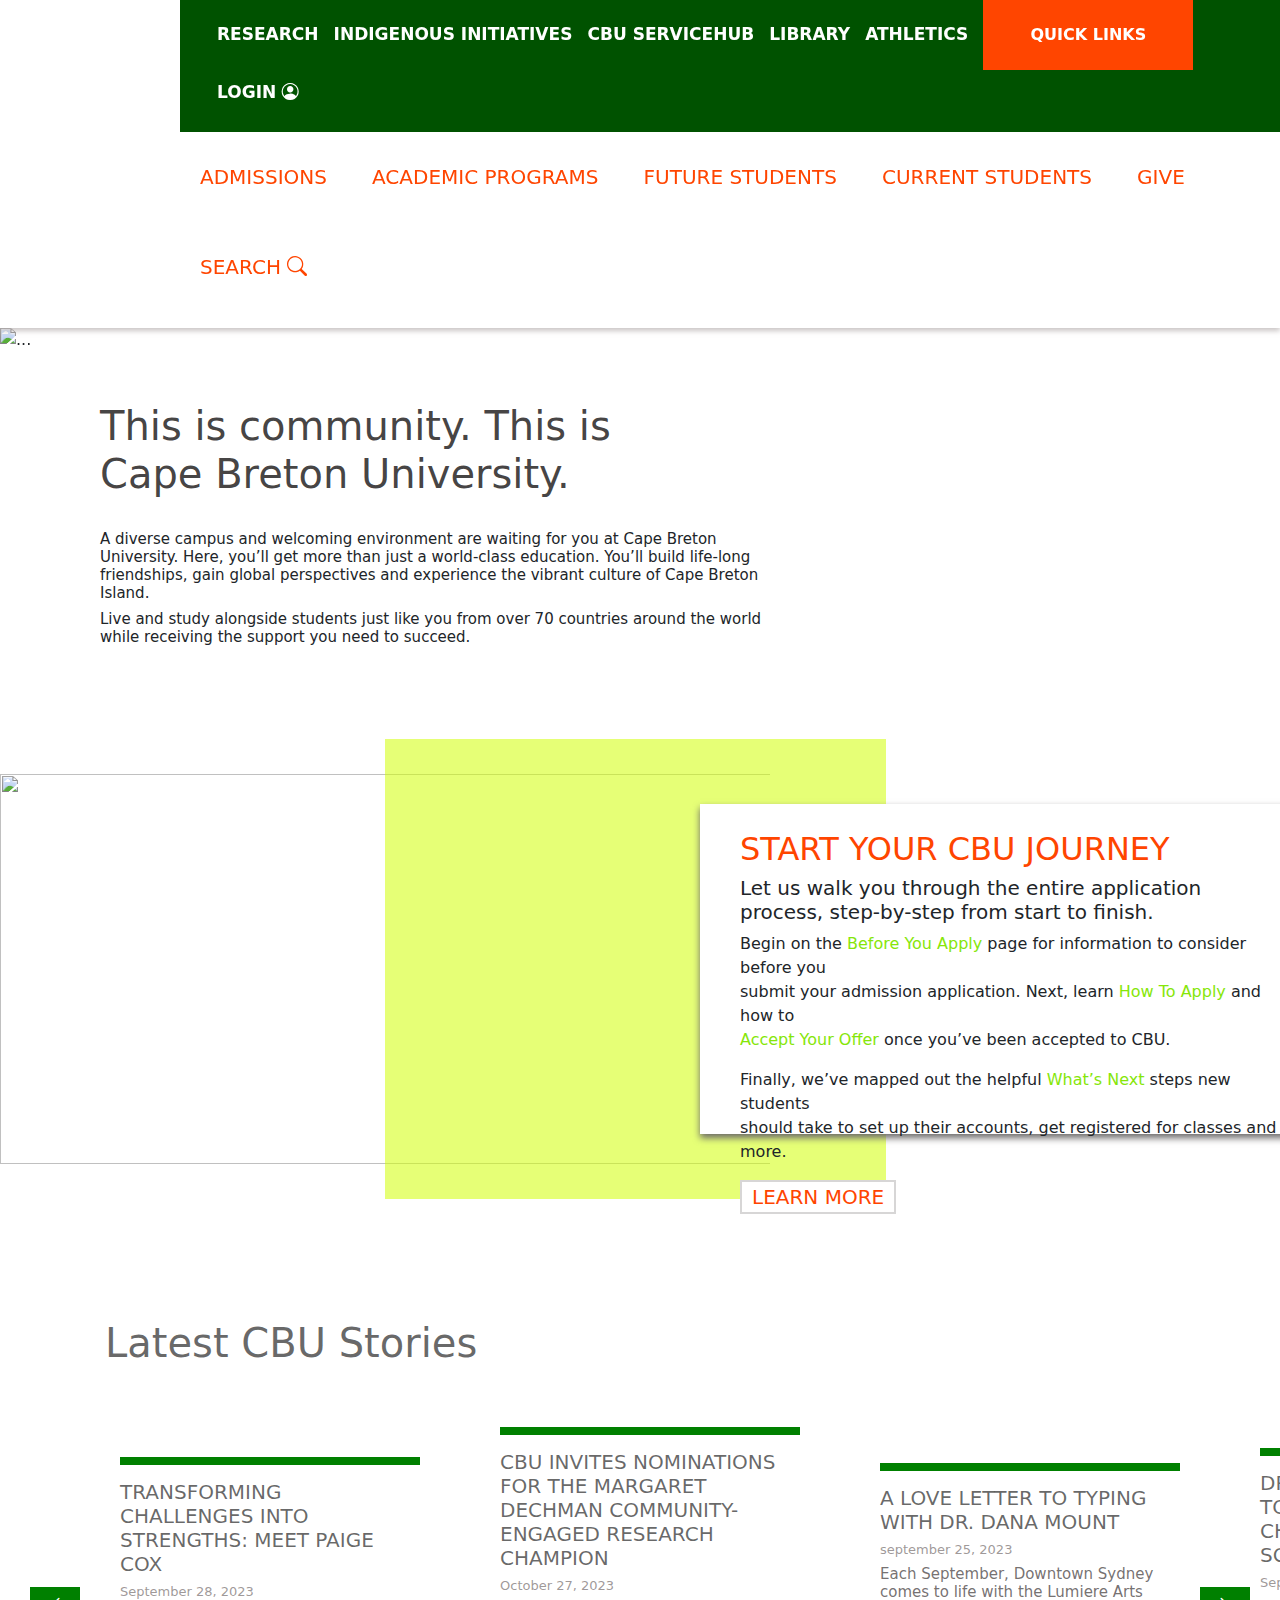
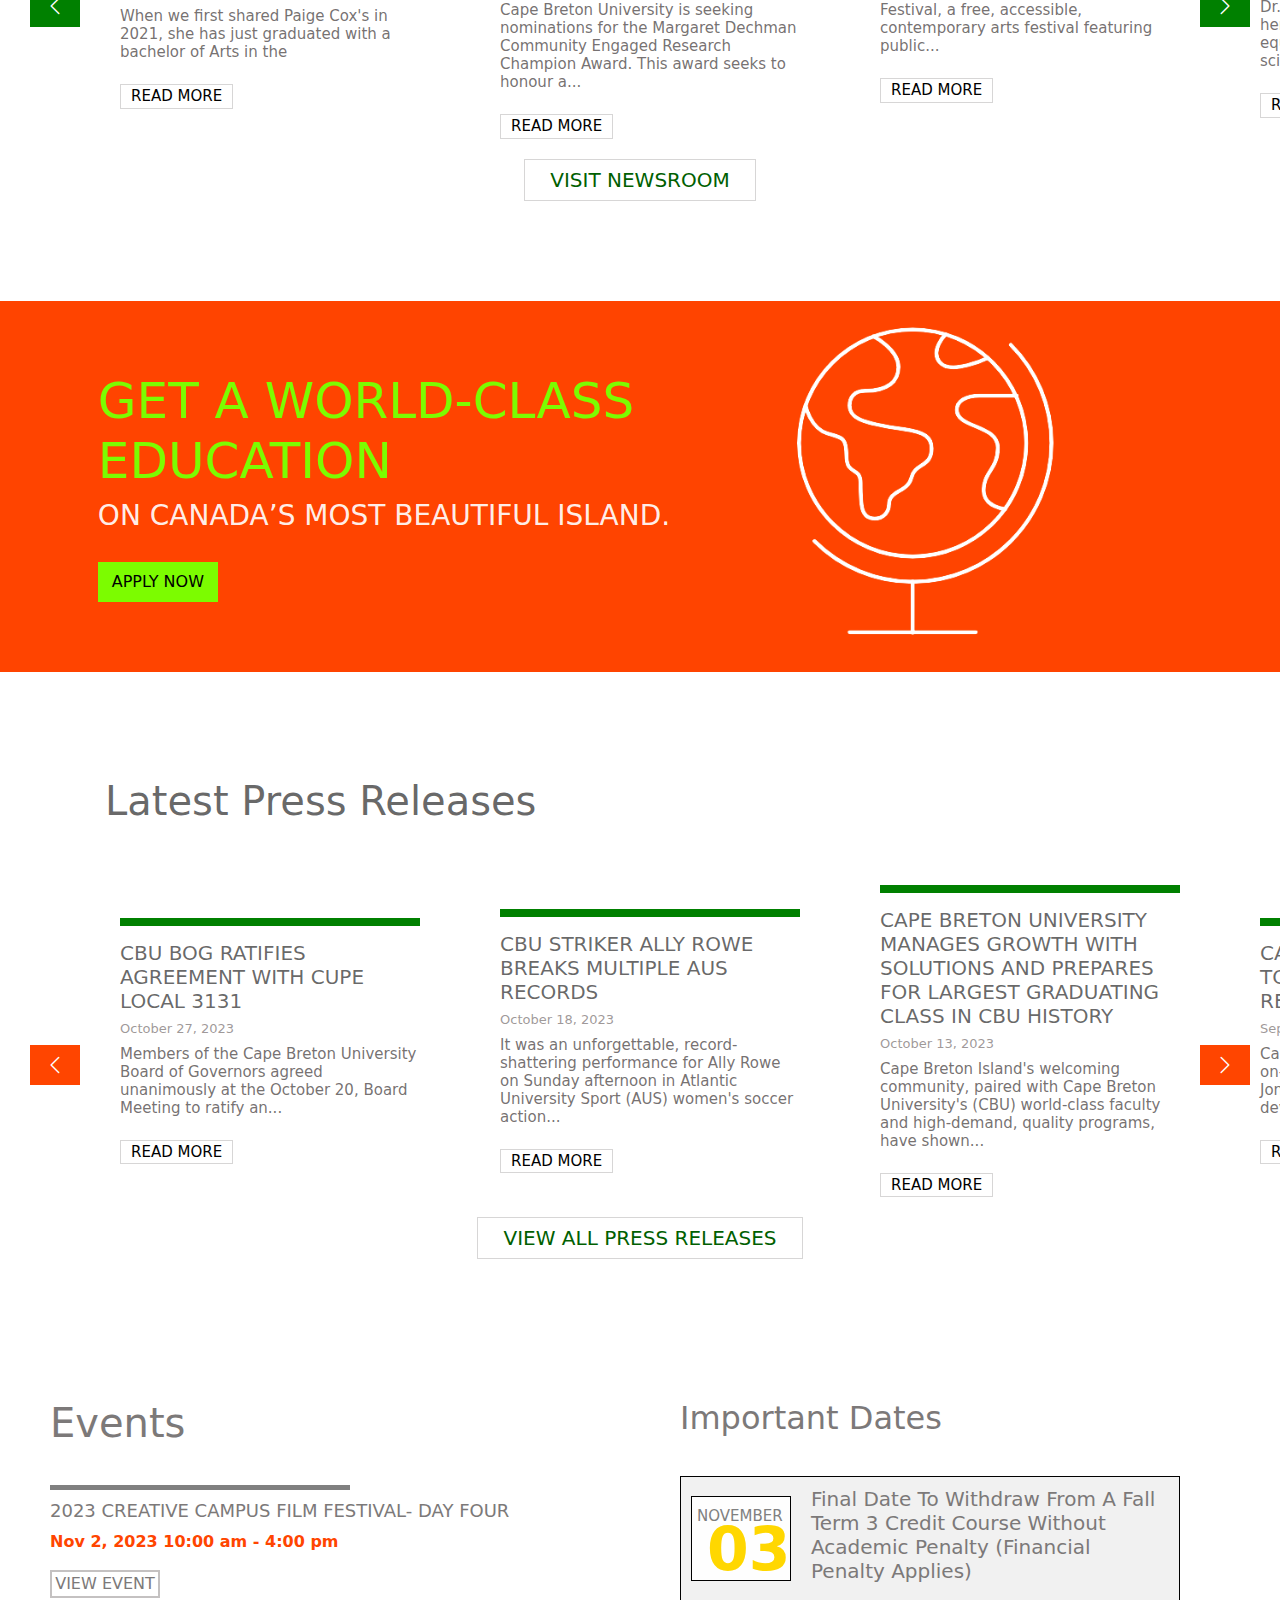
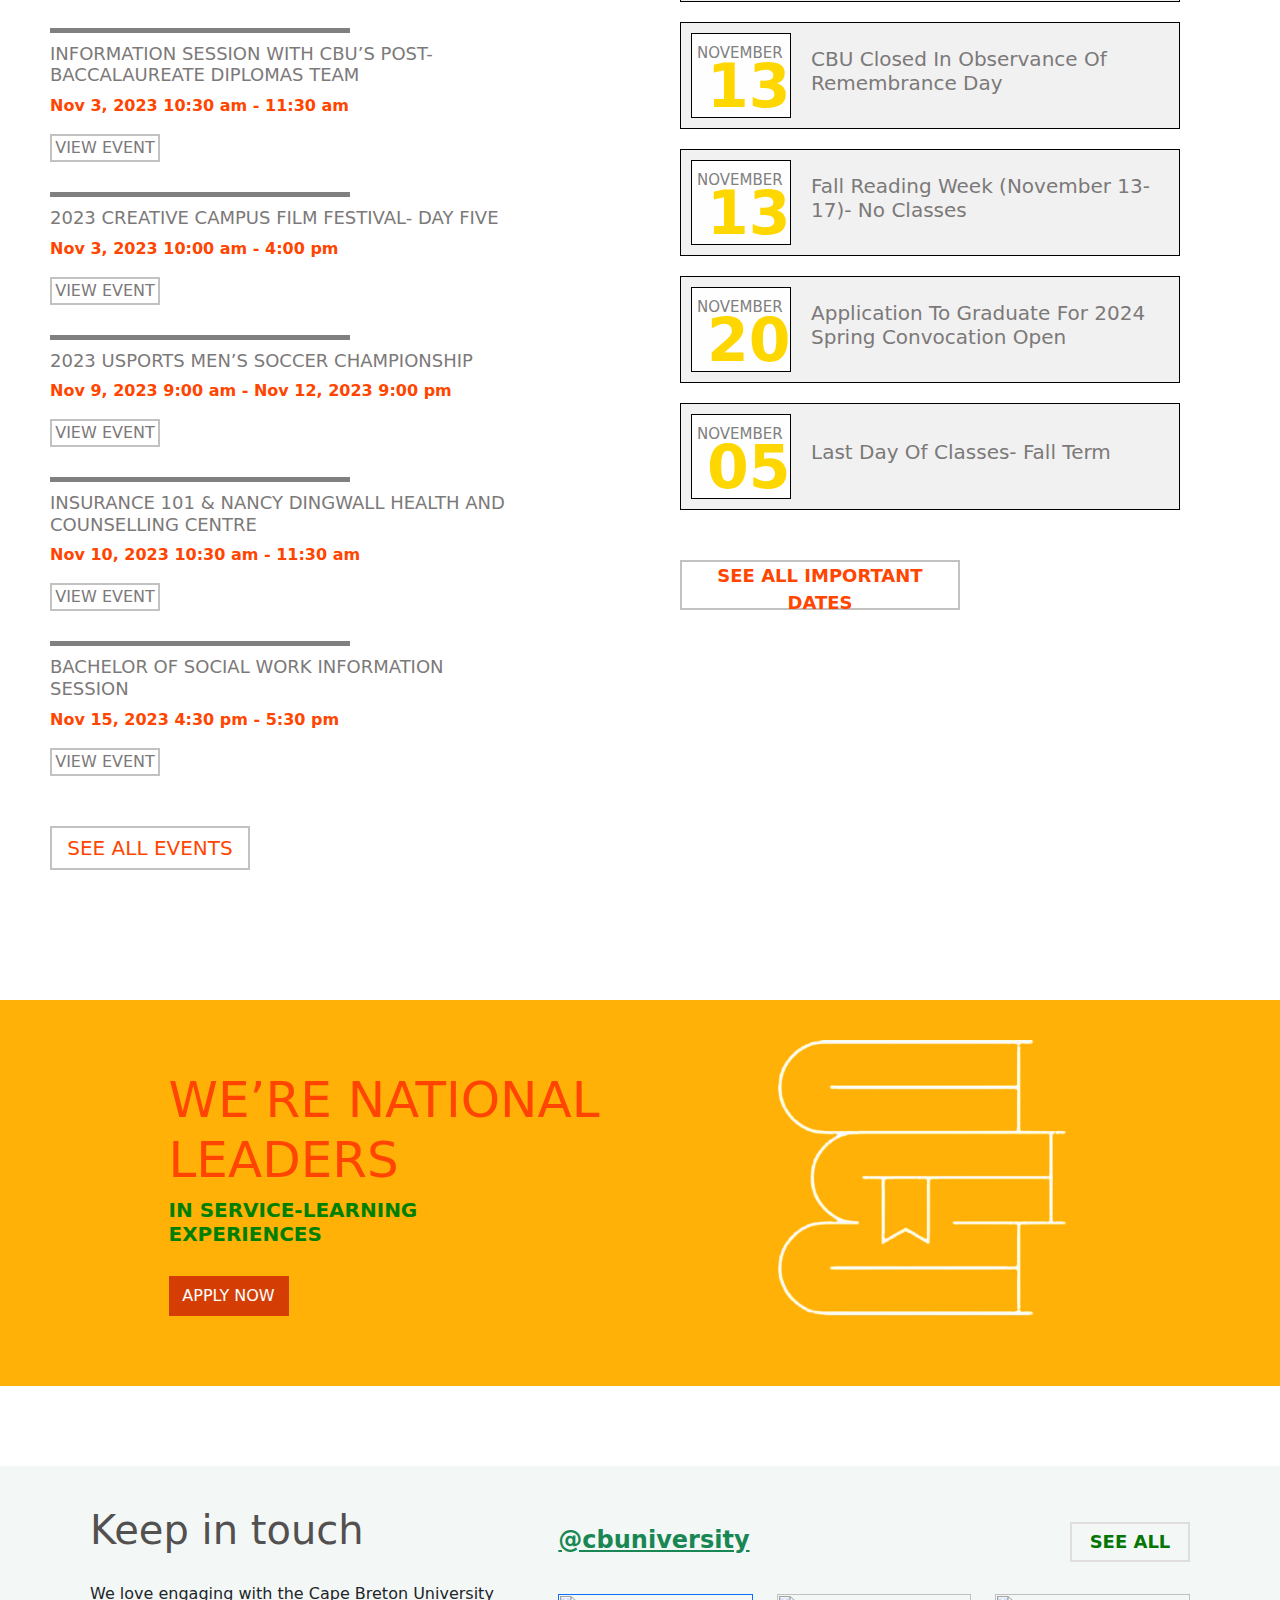
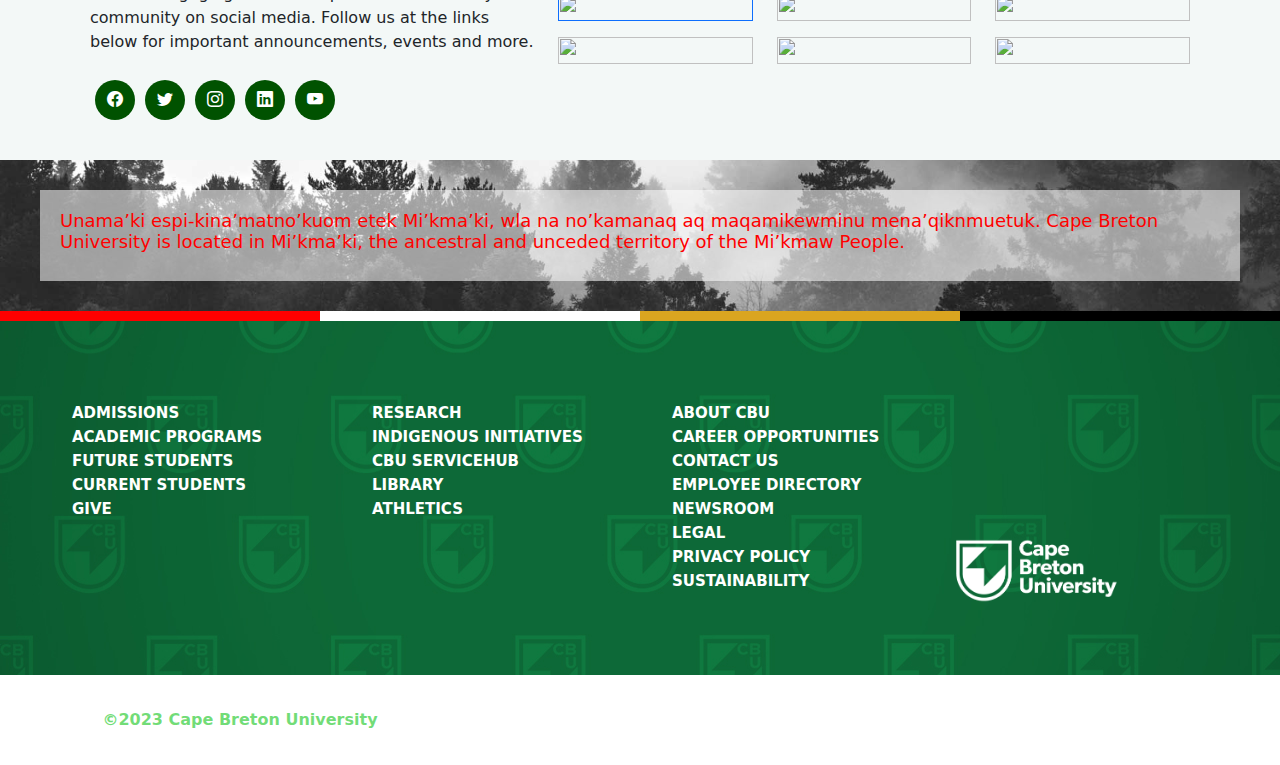
==== school.html @ 0c24d75d "cbu-website" ====
<!DOCTYPE html>
<html lang="en">

<head>
    <meta charset="UTF-8">
    <meta name="viewport" content="width=device-width, initial-scale=1.0">
    <title>School</title>
    <link rel="stylesheet" href="https://cdn.jsdelivr.net/npm/bootstrap-icons@1.11.1/font/bootstrap-icons.css">
    <link rel="stylesheet" href="https://cdn.jsdelivr.net/npm/bootstrap@5.3.2/dist/css/bootstrap.min.css">
    <link rel="stylesheet" href="owlcarousel/owl.carousel.css">
    <link rel="stylesheet" href="owlcarousel/owl.theme.default.css">
    <script src="https://code.jquery.com/jquery-3.7.1.min.js" integrity="sha256-/JqT3SQfawRcv/BIHPThkBvs0OEvtFFmqPF/lYI/Cxo=" crossorigin="anonymous"></script>
    <link rel="stylesheet" href="style2.css">

</head>

<body>
    <nav class="navigation">
        <a href="#" class="logo"><img src="https://cbudev2.wpengine.com/wp-content/uploads/2020/06/CBU-ShieldLogo_orange.png" width="130px" alt=""></a>
        <div class="menu">
            <div class="top-nav">
                <ul>
                    <li class="nav_li">
                        <a href="#">RESEARCH</a>
                    </li>
                    <li class="nav_li">
                        <a href="#">
                            INDIGENOUS INITIATIVES</a>
                    </li>
                    <li class="nav_li">
                        <a href="#">CBU SERVICEHUB</a>
                    </li>
                    <li class="nav_li">
                        <a href="#">LIBRARY</a>
                    </li>
                    <li class="nav_li">
                        <a href="#">ATHLETICS</a>
                    </li>
                    <li>
                        <div class="dropdown quick-menus">
                            <button href="#" class="quick-btn">QUICK LINKS</button>
                            <div class="menu-items">
                                <ul>
                                    <li>
                                        <a href="# ">Alumni</a>
                                    </li>
                                    <li>
                                        <a href="# ">Communuity & Creative Arts</a>
                                    </li>
                                    <li>
                                        <a href="# ">Faculty & Staff</a>
                                    </li>
                                    <li>
                                        <a href="# ">Important Dates</a>
                                    </li>
                                    <li>
                                        <a href="# ">Newsroom</a>
                                    </li>
                                </ul>
                            </div>
                        </div>
                    </li>
                    <li class="nav_li ">
                        <a href="# ">LOGIN <i class="bi bi-person-circle "></i></a>
                    </li>
                </ul>
            </div>
            <div class="bottom-nav">
                <ul>
                    <li class="items-dropdown">
                        <a href="# ">ADMISSIONS</a>
                        <div class="items">
                            <ul>
                                <li class="item"><a class="dropdown-item" href="# ">Admission Requirements</a>
                                    <hr class="dropdown-divider ">
                                </li>
                                <li class="item "><a class="dropdown-item " href="# ">Before You Apply</a>
                                    <hr class="dropdown-divider ">
                                </li>
                                <li class="item "><a class="dropdown-item " href="# ">Canadian Application Deadlines</a>
                                    <hr class="dropdown-divider ">
                                </li>
                                <li class="item "><a class="dropdown-item " href="# ">International Application Deadlines</a>
                                    <hr class="dropdown-divider ">
                                </li>
                                <li class="item "><a class="dropdown-item " href="# ">How To Apply</a>
                                    <hr class="dropdown-divider ">
                                </li>
                                <li class="item "><a class="dropdown-item " href="# ">Start Your Application</a>
                                    <hr class="dropdown-divider ">
                                </li>
                                <li class="item "><a class="dropdown-item " href="# ">Accept Your Offer of Admission</a>
                                    <hr class="dropdown-divider ">
                                </li>
                                <li class="item "><a class="dropdown-item " href="# ">What’s Next?</a>
                                    <hr class="dropdown-divider ">
                                </li>
                            </ul>
                        </div>
                    </li>
                    <li class="items-dropdown ">
                        <a href="# ">ACADEMIC PROGRAMS</a>
                        <div class="items ">
                            <ul>
                                <li class="item "><a class="dropdown-item " href="# ">All Programs</a>

                                    <hr class="dropdown-divider ">


                                </li>
                                <li class="item "><a class="dropdown-item " href="# ">Arts, Social Sciences & Culture</a>



                                    <hr class="dropdown-divider ">


                                </li>
                                <li class="item "><a class="dropdown-item " href="# ">Business</a>



                                    <hr class="dropdown-divider ">


                                </li>
                                <li class="item "><a class="dropdown-item " href="# ">Community Economic Development</a>



                                    <hr class="dropdown-divider ">


                                </li>
                                <li class="item "><a class="dropdown-item " href="# ">Education</a>



                                    <hr class="dropdown-divider ">


                                </li>
                                <li class="item "><a class="dropdown-item " href="# ">Engineering & Technology</a>



                                    <hr class="dropdown-divider ">


                                </li>
                                <li class="item "><a class="dropdown-item " href="# ">Health & Well-Being</a>



                                    <hr class="dropdown-divider ">


                                </li>
                                <li class="item "><a class="dropdown-item " href="# ">Nursing</a>



                                    <hr class="dropdown-divider ">


                                </li>
                                <li class="item "><a class="dropdown-item " href="# ">Sciences</a>

                                </li>
                            </ul>
                        </div>
                    </li>
                    <li class="items-dropdown ">
                        <a href="# ">FUTURE STUDENTS</a>
                        <div class="items ">
                            <ul>
                                <li class="item "><a class="dropdown-item " href="# ">Apply Now</a>



                                    <hr class="dropdown-divider ">


                                </li>
                                <li class="item "><a class="dropdown-item " href="# ">Check Your Application Status</a>



                                    <hr class="dropdown-divider ">


                                </li>
                                <li class="item "><a class="dropdown-item " href="# ">Connect With a Recruiter</a>



                                    <hr class="dropdown-divider ">


                                </li>
                                <li class="item "><a class="dropdown-item " href="# ">Events Calendar</a>



                                    <hr class="dropdown-divider ">


                                </li>
                                <li class="item "><a class="dropdown-item " href="# ">For Parents</a>



                                    <hr class="dropdown-divider ">


                                </li>
                                <li class="item "><a class="dropdown-item " href="# ">Housing Accommodations</a>



                                    <hr class="dropdown-divider ">


                                </li>
                                <li class="item "><a class="dropdown-item " href="# ">Important Dates</a>



                                    <hr class="dropdown-divider ">


                                </li>
                                <li class="item "><a class="dropdown-item " href="# ">Scholarships & Bursaries</a>



                                    <hr class="dropdown-divider ">


                                </li>
                                <li class="item "><a class="dropdown-item " href="# ">Student Services</a>
                                </li>
                            </ul>
                        </div>
                    </li>
                    <li class="items-dropdown ">
                        <a href="# ">CURRENT STUDENTS</a>

                        <div class="items ">
                            <ul>
                                <li class="item "><a class="dropdown-item " href="# ">Academic Calendar</a>



                                    <hr class="dropdown-divider ">


                                </li>
                                <li class="item "><a class="dropdown-item " href="# ">Career Services</a>



                                    <hr class="dropdown-divider ">


                                </li>
                                <li class="item "><a class="dropdown-item " href="# ">Convocation</a>



                                    <hr class="dropdown-divider ">


                                </li>
                                <li class="item "><a class="dropdown-item " href="# ">Events Calendar</a>



                                    <hr class="dropdown-divider ">


                                </li>
                                <li class="item "><a class="dropdown-item " href="# ">Housing Accommodations</a>



                                    <hr class="dropdown-divider ">


                                </li>
                                <li class="item "><a class="dropdown-item " href="# ">Important Dates</a>



                                    <hr class="dropdown-divider ">


                                </li>
                                <li class="item "><a class="dropdown-item " href="# ">Registrar’s Office</a>
                                    <hr class="dropdown-divider ">
                                </li>
                                <li class="item "><a class="dropdown-item " href="# ">Student Services</a>
                                    <hr class="dropdown-divider ">
                                </li>
                                <li class="item "><a class="dropdown-item " href="# ">Tuition & Fees</a>
                                </li>
                            </ul>
                        </div>
                    </li>
                    <li class="items-dropdown ">
                        <a href="# ">GIVE</a>
                        <div class="items ">
                            <ul>
                                <li class="item "><a class="dropdown-item " href="# ">Contact Us</a>
                                    <hr class="dropdown-divider ">

                                </li>

                                <li class="item "><a class="dropdown-item " href="# ">Donate</a>
                                    <hr class="dropdown-divider ">
                                </li>

                                <li class="item "><a class="dropdown-item " href="# ">Donors</a>
                                    <hr class="dropdown-divider ">
                                </li>

                                <li class="item "><a class="dropdown-item " href="# ">Events Calendar</a>
                                    <hr class="dropdown-divider ">
                                </li>
                            </ul>
                        </div>
                    </li>
                    <li>
                        <a href="# ">SEARCH <i class="bi bi-search search-icon"></i></a>
                    </li>
                </ul>
            </div>
        </div>
    </nav>





    <div id="carouselExampleSlidesOnly" class="carousel slide" data-bs-ride="carousel">
        <div class="carousel-inner bg-lg-h-75">
            <div class="carousel-item active img1">
                <img src="https://www.cbu.ca/wp-content/uploads/2023/10/Convocation-Slider.jpg" class="d-block w-100" alt="...">
                <div class="carousel-caption d-none d-md-block">
                    <h5>Congratulations</h5>
                    <p>TO FALL 2023 GRADUATES</p>
                </div>
            </div>
            <div class="carousel-item img1">
                <img src="   https://www.cbu.ca/wp-content/uploads/2023/10/AUS-2023-Slider-LogoFade.jpg" class="d-block w-100" alt="...">
                <div class="carousel-caption d-none d-md-block bt1">
                    <h5>2023 AUS <br>Soccer <br>Championships</h5>
                    <p>AT CBU!</p>
                </div>
            </div>
            <div class="carousel-item img1">
                <img src="https://www.cbu.ca/wp-content/uploads/2023/08/MicrosoftTeams-image-2-1920x650.png" class="d-block w-100" alt="...">
                <div class="carousel-caption d-none d-md-block">
                    <h5>Investing In <br>You!</h5>
                    <p>VIEW COMPUS PLANS</p>
                </div>
            </div>
            <div class="carousel-item img1">
                <img src="https://www.cbu.ca/wp-content/uploads/2023/07/ForeverCBU-SLIDER.jpg" class="d-block w-100" alt="...">
                <div class="carousel-caption d-none d-md-block">
                    <h5>Support The <br>Forever CBU <br>Compaign</h5>
                    <p>GIVE TODAY</p>
                </div>
            </div>
            <div class="carousel-item img1">
                <img src="https://www.cbu.ca/wp-content/uploads/2023/03/DSCF8115-scaled-e1679943431952-1920x650.jpg" class="d-block w-100" alt="...">
                <div class="carousel-caption d-none d-md-block">
                    <h5>Accepted to <br>CBU?</h5>
                    <p>CONFIRM YOUR SEAT</p>
                </div>
            </div>
            <div class="carousel-item img1">
                <img src="https://www.cbu.ca/wp-content/uploads/2023/01/WOW-Slider-alt.jpg?ver=1693243284" class="d-block w-100" alt="...">
                <div class="carousel-caption d-none d-md-block">
                    <h5>You're Invited <br>to CBU's Open <br>House!</h5>
                    <p>PRE - REGISTER TODAY</p>
                </div>
            </div>
        </div>
    </div>

    <div class="tr1 mt-5 mb-5">
        <div>
            <h1>This is community. This is <br>Cape Breton University.</h1>
            <br>
            <h5>A diverse campus and welcoming environment are waiting for you at Cape Breton <br>University. Here, you’ll get more than just a world-class education. You’ll build life-long <br>friendships, gain global perspectives and experience the vibrant
                culture of Cape Breton <br>Island.</h5>



            <h5>Live and study alongside students just like you from over 70 countries around the world <br>while receiving the support you need to succeed.</h5>
        </div>
        <div>
            <a href="https://www.cbu.ca/future-students/connect-with-a-recruiter/" target=_blank><img src="https://www.cbu.ca/wp-content/uploads/2022/08/CBU2-42-scaled-e1666622718506-450x300.jpg" alt=""></a>
        </div>
    </div>



    <div class="gd">
        <div>
            <img src="https://www.cbu.ca/wp-content/uploads/2020/03/CBU-Letters-GreatHall-Students_3-800x533.jpg" height="390vh" width="200%">
        </div>
        <div class="gd3">

        </div>
        <div class="gd4">
            <div class="gd5">
                <h2>START YOUR CBU JOURNEY</h2>
                <h5>Let us walk you through the entire application process, step-by-step from start to finish.</h5>
                <p>Begin on the <a href="">Before You Apply</a> page for information to consider before you <br>submit your admission application. Next, learn <a href="">How To Apply</a> and how to <br> <a href="">Accept Your Offer</a> once you’ve been accepted
                    to CBU.</p>
                <p>Finally, we’ve mapped out the helpful <a href="">What’s Next</a> steps new students <br>should take to set up their accounts, get registered for classes and more.</p>
                <a href="btl"><button> LEARN  MORE </button></a>
            </div>
        </div>
    </div>
    <h1 class="md">Latest CBU Stories</h1>
    <div class="d-flex justify-content-between ">
        <button class="g-btn" id="back-btn-top"><i class="bi bi-chevron-left"></i></button>
        <button class="g-btn" id="forward-btn-top"><i class="bi bi-chevron-right"></i></button>
    </div>
    <div class="owl-carousel">
        <div class="item">
            <div class="color">
            </div>
            <h4>TRANSFORMING CHALLENGES INTO STRENGTHS: MEET PAIGE COX</h4>
            <div>
                <h5>September 28, 2023</h5>
            </div>
            <div>
                <h6>When we first shared Paige Cox's in 2021, she has just graduated with a bachelor of Arts in the</h6>
            </div>
            <div>
                <a href=""><button>READ MORE</button></a>
            </div>
        </div>
        <div class="item">
            <div class="color">
            </div>
            <h4>CBU INVITES NOMINATIONS FOR THE MARGARET DECHMAN COMMUNITY-ENGAGED RESEARCH CHAMPION</h4>
            <div>
                <h5>October 27, 2023</h5>
            </div>
            <div>
                <h6>Cape Breton University is seeking nominations for the Margaret Dechman Community Engaged Research Champion Award. This award seeks to honour a...</h6>
            </div>
            <div>
                <a href=""><button>READ MORE</button></a>
            </div>
        </div>
        <div class="item">
            <div class="color">
            </div>
            <h4>A LOVE LETTER TO TYPING WITH DR. DANA MOUNT</h4>
            <div>
                <h5>september 25, 2023</h5>
            </div>
            <div>
                <h6>Each September, Downtown Sydney comes to life with the Lumiere Arts Festival, a free, accessible, contemporary arts festival featuring public...</h6>
            </div>
            <div>
                <a href=""><button>READ MORE</button></a>
            </div>
        </div>
        <div class="item">
            <div class="color">
            </div>
            <h4>DR. STEPHANIE MACQUARRIE TO SERVE TERM AS ATLANTIC CHAIR FOR INCLUSION IN SCIENCE AND ENGINEERING</h4>
            <div>
                <h5>September 20, 2023</h5>
            </div>
            <div>
                <h6>Dr. Stephanie MacQuarrie will build on her commitment as a champion for equity, diversity and inclusion in science, technology, engineering...</h6>
            </div>
            <div>
                <a href=""><button>READ MORE</button></a>
            </div>
        </div>
        <div class="item">
            <div class="color">
            </div>
            <h4>CBU CAPERS WOMEN'S BASKETBALL WELCOMES NEW MEMBER TO COACHING STAFF: MEET JAMEN JEWELLS</h4>
            <div>
                <h5>September 19, 2023</h5>
            </div>
            <div>
                <h6>In August 2023, the Cape Breton University Capers women's basketball team was thrilled to welcome Jamey Jewells as the newest.</h6>
            </div>
            <div>
                <a href=""><button>READ MORE</button></a>
            </div>
        </div>
        <div class="item">
            <div class="color">
            </div>
            <h4>SUPPORTING STUDENT SUCCESS: MEET ALYSSA CAMPBELL</h4>
            <div>
                <h5>September 7, 2023</h5>
            </div>
            <div>
                <h6>With Week of Welcome in full swing, the Cape Breton University campus</h6>
            </div>
            <div>
                <a href=""><button>READ MORE</button></a>
            </div>
        </div>
        <div class="item">
            <div class="color">
            </div>
            <h4>AUS ROOKIE, LEAH DISIPIO, READY TO TAKE ON STFX THIS SUNDAY FOR GOLD</h4>
            <div>
                <h5>October 28, 2023</h5>
            </div>
            <div>
                <h6>The Capers Men's and Women's soccer teams will both battle for another AUS title at Sunday's Championship games of the...</h6>
            </div>
            <div>
                <a href=""><button>READ MORE</button></a>
            </div>
        </div>
        <div class="item">
            <div class="color">
            </div>
            <h4>BRIDGING BORDERS AND COMMUNITIES: MEET LESLIE FU</h4>
            <div>
                <h5>October 27, 2023</h5>
            </div>
            <div>
                <h6>Leslie Fu's journey from China to Cape Breton University has been a transformative one, thanks to the Master of Business...</h6>
            </div>
            <div>
                <a href=""><button>READ MORE</button></a>
            </div>
        </div>
        <div class="item">
            <div class="color">
            </div>
            <h4>JASON HARTILL: ROOKIE ON THE RISE FOR AUS CHAMPIONSHIP</h4>
            <div>
                <h5>October 25, 2023</h5>
            </div>
            <div>
                <h6>Originally from Carleton Place Ontario, Capers Men's Soccer rookie, Jason Hartill, is ready to make his mark on the Island...</h6>
            </div>
            <div>
                <a href=""><button>READ MORE</button></a>
            </div>
        </div>
    </div>

    <div class="md2">
        <a href=""><button>VISIT NEWSROOM</button></a>
    </div>
    <div class="bg8">
        <div class="klm">
            <h1>GET A WORLD-CLASS <br> EDUCATION</h1>
            <h3>ON CANADA’S MOST BEAUTIFUL ISLAND.</h3>
            <a href=""><button>APPLY NOW</button></a>
        </div>
        <img src="bg.png" width="300px" style="margin-top: 10px;" alt="">
    </div>
    <h1 class="owl">Latest Press Releases</h1>
    <div class="d-flex justify-content-between ">
        <button class="c-btn" id="back-btn"><i class="bi bi-chevron-left"></i></button>
        <button class="c-btn" id="forward-btn"><i class="bi bi-chevron-right"></i></button>
    </div>
    <div class="owl-carousel">
        <div class="item">
            <div class="color">
            </div>
            <h4>CBU BOG RATIFIES AGREEMENT WITH CUPE LOCAL 3131</h4>
            <div>
                <h5>October 27, 2023</h5>
            </div>
            <div>
                <h6>Members of the Cape Breton University Board of Governors agreed unanimously at the October 20, Board Meeting to ratify an...</h6>
            </div>
            <div>
                <a href=""><button>READ MORE</button></a>
            </div>
        </div>
        <div class="item">
            <div class="color">
            </div>
            <h4>CBU STRIKER ALLY ROWE BREAKS MULTIPLE AUS RECORDS</h4>
            <div>
                <h5>October 18, 2023</h5>
            </div>
            <div>
                <h6>It was an unforgettable, record-shattering performance for Ally Rowe on Sunday afternoon in Atlantic University Sport (AUS) women's soccer action...</h6>
            </div>
            <div>
                <a href=""><button>READ MORE</button></a>
            </div>
        </div>
        <div class="item">
            <div class="color">
            </div>
            <h4>CAPE BRETON UNIVERSITY MANAGES GROWTH WITH SOLUTIONS AND PREPARES FOR LARGEST GRADUATING CLASS IN CBU HISTORY</h4>
            <div>
                <h5>October 13, 2023</h5>
            </div>
            <div>
                <h6>Cape Breton Island's welcoming community, paired with Cape Breton University's (CBU) world-class faculty and high-demand, quality programs, have shown...</h6>
            </div>
            <div>
                <a href=""><button>READ MORE</button></a>
            </div>
        </div>
        <div class="item">
            <div class="color">
            </div>
            <h4>CAPE BRETON UNIVERSITY TO BUILD NEW ON-CAMPUS RESIDENCE</h4>
            <div>
                <h5>September 21, 2023</h5>
            </div>
            <div>
                <h6>Cape Breton University will build a new on-campus residence. CBU has elected Joneljim Construction as the development partner of a...</h6>
            </div>
            <div>
                <a href=""><button>READ MORE</button></a>
            </div>
        </div>
        <div class="item">
            <div class="color">
            </div>
            <h4>CAPE BRETON UNIVERSITY'S BOARDMORE THEATRE ANNOUNCES AUDITIONS FOR 52ND SEASON OF PLAYS</h4>
            <div>
                <h5>September 13, 2023</h5>
            </div>
            <div>
                <h6>CAPE BRETON, NS - Cape Breton University's Boardmore Theatre invites students, employees. alumni and community members to audition for the...</h6>
            </div>
            <div>
                <a href=""><button>READ MORE</button></a>
            </div>
        </div>
        <div class="item">
            <div class="color">
            </div>
            <h4>CAPE BRETON UNIVERSITY CAPERS TO RETIRE JERSEY OF SOCCER SENSATION CIERA DISIPIO</h4>
            <div>
                <h5>September 6, 2023</h5>
            </div>
            <div>
                <h6>This Saturday, the Cape Breton University Capers will retire the #8 jersey worn by soccer legend, Ciera Disipio, celebrating her...</h6>
            </div>
            <div>
                <a href=""><button>READ MORE</button></a>
            </div>
        </div>
        <div class="item">
            <div class="color">
            </div>
            <h4>CAPE BRETON UNIVERSITY RESEARCHERS AWARDED FEDERAL FUNDING</h4>
            <div>
                <h5>September 5, 2023</h5>
            </div>
            <div>
                <h6>Cape Breton University researchers were among those recognized by the Government of Canada in a recent funding announcement covering a....</h6>
            </div>
            <div>
                <a href=""><button>READ MORE</button></a>
            </div>
        </div>
        <div class="item">
            <div class="color">
            </div>
            <h4>CBU INCREASES BEDS ON-CAMPUS BY 26% WITH MACDONALD RESIDENCE RENOVATION</h4>
            <div>
                <h5>August 25, 2023</h5>
            </div>
            <div>
                <h6>Cape Breton University is on track to complete renovations to their on-campus MacDonald Residence for early September. These renovations allow...</h6>
            </div>
            <div>
                <a href=""><button>READ MORE</button></a>
            </div>
        </div>
        <div class="item">
            <div class="color">
            </div>
            <h4>CAPE BRETON UNIVERSITY AND UNAMA'KI COLLEGE PROUDLY SPONSOR NORTH AMERICAN INDIGENOUS GAMES</h4>
            <div>
                <h5>July 14, 2023</h5>
            </div>
            <div>
                <h6>From July 15-23, Cape Breton University will proudly sponsor the North American Indigenous Games. As the only post-secondary sponsor of...</h6>
            </div>
            <div>
                <a href=""><button>READ MORE</button></a>
            </div>
        </div>
    </div>

    <div class="md2">
        <a href=""><button>VIEW ALL PRESS RELEASES</button></a>
    </div>



    <div class="line2">
        <div class="list">
            <h1>Events</h1>
            <div class="color3">
            </div>
            <div>
                <h2>2023 CREATIVE CAMPUS FILM FESTIVAL- DAY FOUR</h2>
                <p>Nov 2, 2023 10:00 am - 4:00 pm</p>
                <a href=""><button>VIEW EVENT</button></a>
            </div>
            <div class="color3">
            </div>
            <div>
                <h2>INFORMATION SESSION WITH CBU’S POST-BACCALAUREATE DIPLOMAS TEAM</h2>
                <p>Nov 3, 2023 10:30 am - 11:30 am</p>
                <a href=""><button>VIEW EVENT</button></a>
            </div>
            <div class="color3">
            </div>
            <div>
                <h2>2023 CREATIVE CAMPUS FILM FESTIVAL- DAY FIVE</h2>
                <p>Nov 3, 2023 10:00 am - 4:00 pm</p>
                <a href=""><button>VIEW EVENT</button></a>
            </div>
            <div class="color3">
            </div>
            <div>
                <h2>2023 USPORTS MEN’S SOCCER CHAMPIONSHIP</h2>
                <p>Nov 9, 2023 9:00 am - Nov 12, 2023 9:00 pm</p>
                <a href=""><button>VIEW EVENT</button></a>
            </div>
            <div class="color3">
            </div>
            <div>
                <h2>INSURANCE 101 & NANCY DINGWALL HEALTH AND COUNSELLING CENTRE</h2>
                <p>Nov 10, 2023 10:30 am - 11:30 am</p>
                <a href=""><button>VIEW EVENT</button></a>
            </div>
            <div class="color3">
            </div>
            <div>
                <h2>BACHELOR OF SOCIAL WORK INFORMATION SESSION</h2>
                <p>Nov 15, 2023 4:30 pm - 5:30 pm</p>
                <a href=""><button>VIEW EVENT</button></a>
            </div>
            <div class="mmt">
                <a href=""><button>SEE ALL EVENTS</button></a>
            </div>
        </div>


        <div class="box1">
            <h2>Important Dates</h2>
            <div class="nb">
                <div class="container">
                    <h3>NOVEMBER</h3>
                    <h1>03</h1>
                </div>
                <div class="box2">
                    <h4>Final Date To Withdraw From A Fall Term 3 Credit Course Without Academic Penalty (Financial Penalty Applies)</h4>
                </div>
            </div>
            <div class="nb">
                <div class="container">
                    <h3>NOVEMBER</h3>
                    <h1>13</h1>
                </div>
                <div class="box2">
                    <h4>CBU Closed In Observance Of Remembrance Day</h4>
                </div>
            </div>
            <div class="nb">
                <div class="container">
                    <h3>NOVEMBER</h3>
                    <h1>13</h1>
                </div>
                <div class="box2">
                    <h4>Fall Reading Week (November 13-17)- No Classes</h4>
                </div>
            </div>
            <div class="nb">
                <div class="container">
                    <h3>NOVEMBER</h3>
                    <h1>20</h1>
                </div>
                <div class="box2">
                    <h4>Application To Graduate For 2024 Spring Convocation Open</h4>
                </div>
            </div>
            <div class="nb">
                <div class="container">
                    <h3>NOVEMBER</h3>
                    <h1>05</h1>
                </div>
                <div class="box2">
                    <h4 class="l-title">Last Day Of Classes- Fall Term</h4>
                </div>
            </div>

            <div class="klx">
                <a href=""><button>SEE ALL IMPORTANT DATES</button></a>
            </div>
        </div>
    </div>

    <div class="bg9">
        <div class="klm2">
            <h1>WE’RE NATIONAL <br> LEADERS</h1>
            <h3 class="fw-bolder">IN SERVICE-LEARNING <br> EXPERIENCES</h3>
            <a href=""><button>APPLY NOW</button></a>
        </div>
        <img src="imag02-removebg-preview.png" width="300px" style="padding-top: 40px; " alt="">
    </div>

    <div class="bg33">
        <div class="container2">
            <div class="row">
                <div class="col-lg-5  mt-">
                    <div class="link">
                        <div>
                            <h1>Keep in touch</h1>
                            <p>We love engaging with the Cape Breton University <br>community on social media. Follow us at the links <br>below for important announcements, events and more.</p>
                        </div>
                        <div class="link1">
                            <div>
                                <button class="icon"> <a href=""><i class="bi bi-facebook"></i></a></button>
                            </div>
                            <div>
                                <button class="icon"><a href=""><i class="bi bi-twitter"></i></a></button>
                            </div>
                            <div>
                                <button class="icon"><a href=""><i class="bi bi-instagram"></i></a></button>
                            </div>
                            <div>
                                <button class="icon"><a href=""><i class="bi bi-linkedin"></i></a></button>
                            </div>
                            <div>
                                <button class="icon"><a href=""><i class="bi bi-youtube"></i></a></button>
                            </div>
                        </div>

                    </div>

                </div>

                <div class="col-lg-7 mt-3">
                    <div class="col">
                        <div class="d-flex justify-content-between">
                            <div>
                                <a href="" class="text-success fw-bold fs-4">@cbuniversity</a>
                            </div>
                            <div class="gtb">
                                <a href=""><button>SEE ALL</button></a>
                            </div>
                        </div>


                        <div class="row">
                            <div class="col-lg-4 col-md-6 col-sm-12 mt-3 pt-3">
                                <a href=""><img src="https://www.lubbockonline.com/gcdn/authoring/2015/03/14/NLAJ/ghows-TX-19db8286-d87d-42e2-9859-7a3c08309473-03f861f5.jpeg?width=660&height=980&fit=crop&format=pjpg&auto=webp" width="100%" height="100%" alt=""></a>
                            </div>
                            <div class="col-lg-4 col-md-6 col-sm-12 mt-3 pt-3">
                                <img src="https://www.gainesville.com/gcdn/authoring/2006/12/21/NTGS/ghows-LK-eae7764d-ebda-46b3-be6f-d223eab9fd94-af66029a.jpeg?width=1200&disable=upscale&format=pjpg&auto=webp" width="100%" height="100%" alt="">
                            </div>
                            <div class="col-lg-4 col-md-6 col-sm-12 mt-3 pt-3">
                                <img src="https://images.kingsbaptist.sa.edu.au/[base64]"
                                    width="100%" height="100%" alt="">
                            </div>
                            <div class="col-lg-4 col-md-6 col-sm-12 mt-3 pt-0 pb-2">
                                <img src="https://ca-times.brightspotcdn.com/dims4/default/53bb5cf/2147483647/strip/true/crop/396x512+0+0/resize/1200x1552!/quality/75/?url=https%3A%2F%2Fcalifornia-times-brightspot.s3.amazonaws.com%2Fc3%2Fa1%2Fd10e92acd914e9e4562c89db02d6%2Fsdut-new-orleans-hornets-forward-dav-20160901-017"
                                    width="100%" height="100%" alt="">
                            </div>
                            <div class="col-lg-4 col-md-6 col-sm-12 mt-3 pt-0 pb-2">
                                <img src="https://ca-times.brightspotcdn.com/dims4/default/28aefc1/2147483647/strip/true/crop/388x512+0+0/resize/1200x1584!/quality/75/?url=https%3A%2F%2Fcalifornia-times-brightspot.s3.amazonaws.com%2Fe6%2F15%2Fd6c23a79c59d535f64a973ee20e4%2Fsdut-new-orleans-hornets-chris-paul-20160829"
                                    width="100%" height="100%" alt="">
                            </div>
                            <div class="col-lg-4 col-md-6 col-sm-12 mt-3 pt-0 pb-2">
                                <img src="https://www.basketballvictoria.com.au/cdn/2ixkqftmuy048kk4" width="100%" height="100%" alt="">
                            </div>
                        </div>
                    </div>
                </div>
            </div>

        </div>
    </div>
    <div class="text5">
        <div class="footer-bottom">
            <h3 class="container6">Unama’ki espi-kina’matno’kuom etek Mi’kma’ki, wla na no’kamanaq aq maqamikewminu mena’qiknmuetuk. Cape Breton University is located in Mi’kma’ki, the ancestral and unceded territory of the Mi’kmaw People.</h3>
        </div>
    </div>
    <div class="colors">
        <div class="red1">
        </div>
        <div class="white1">
        </div>
        <div class="yellow1">
        </div>
        <div class="black1">
        </div>
    </div>

    <footer class="footer">
        <div class="container-inset">
            <div class="columns">
                <div class="column">
                    <ul>
                        <li><a href="">ADMISSIONS</a></li>
                        <li><a href="">ACADEMIC PROGRAMS</a></li>
                        <li><a href="">FUTURE STUDENTS</a></li>
                        <li><a href="">CURRENT STUDENTS</a></li>
                        <li><a href="">GIVE</a></li>
                    </ul>
                </div>
                <div class="column">
                    <ul>
                        <li><a href="">RESEARCH</a></li>
                        <li><a href="">INDIGENOUS INITIATIVES</a></li>
                        <li><a href="">CBU SERVICEHUB</a></li>
                        <li><a href="">LIBRARY</a></li>
                        <li><a href="">ATHLETICS</a></li>
                    </ul>
                </div>
                <div class="column">
                    <ul>
                        <li><a href="">ABOUT CBU</a></li>
                        <li><a href="">CAREER OPPORTUNITIES</a></li>
                        <li><a href="">CONTACT US</a></li>
                        <li><a href="">EMPLOYEE DIRECTORY</a></li>
                        <li><a href="">NEWSROOM</a></li>
                        <li><a href="">LEGAL</a></li>
                        <li><a href="">PRIVACY POLICY</a></li>
                        <li><a href="">SUSTAINABILITY</a></li>
                    </ul>
                </div>
                <div class="footer-logo">
                    <a href=""><img src="image001.png" width="200px" height="100%" alt=""></a>
                </div>

            </div>
        </div>

    </footer>
    <footer class="footer2">&copy;2023 Cape Breton University</footer>







    <script src="https://cdn.net/npm/bootstrap@5.3.2/dist/js/bootstrap.bundle.min.js"></script>

    <script src="owlcarousel/owl.carousel.js"></script>
    <script src="main.js"></script>


</body>

</html>
---- style2.css ----
* {
            margin: 0;
            padding: 0;
            box-sizing: border-box;
        }
        
        html,
        body {
            overflow-x: hidden;
        }
        
        .navigation {
            display: flex;
            width: 100%;
            justify-content: space-between;
        }
        
        .navigation {
            background-color: white;
            position: sticky;
            top: 0;
            z-index: 100;
            box-shadow: 0px 3px 5px rgba(179, 172, 172, 0.685);
        }
        
        .menu {
            display: flex;
            flex-direction: column;
        }
        
        .menu ul li {
            display: inline-flex;
            padding: 0px 5px !important;
            align-items: center;
        }
        
        .menu .top-nav {
            padding: 0px !important;
        }
        
        .menu .top-nav a {
            color: white;
            text-decoration: none;
            font-size: 17px;
            padding: 10px 0px;
            font-weight: 800;
        }
        
        .menu .bottom-nav {
            /* padding: 0px -40px; */
            margin-left: -32px;
        }
        
        .menu .bottom-nav a {
            color: orangered;
            text-decoration: none;
            font-size: 20px;
            /* margin-left: -20px; */
        }
        
        .logo {
            padding: 15px 90px;
        }
        
        .menu .bottom-nav ul li:hover {
            background: orangered;
        }
        
        .menu .bottom-nav ul li {
            padding: 30px 20px !important;
        }
        
        .menu .bottom-nav ul li:hover a {
            color: white;
        }
        
        .top-nav {
            background: #005200;
            padding: 0px 20px !important;
            display: flex;
            align-items: center;
            /* width: 80vw; */
            /* padding: 20px 30px; */
        }
        /* .top-nav ul {
    padding: 20px 10px;
} */
        
        .top-nav ul .nav_li:hover a {
            border-top: 1px solid orangered;
        }
        
        .quick-btn {
            background: orangered;
            color: white;
            width: 210px;
            height: 70px;
            border: none;
            outline: none;
            font-weight: 800;
        }
        
        .items {
            position: fixed;
            background: rgb(255, 255, 255);
            top: 153px !important;
            margin-left: -20px;
            box-shadow: 0px 5px 9px #0000007a;
            /* padding: 20px !important; */
            display: none;
        }
        
        .items ul li {
            display: block !important;
            padding: 10px 0px !important;
            margin-left: -15px !important;
        }
        
        .items ul li a {
            color: black !important;
            font-size: 15px !important;
        }
        
        .items-dropdown:hover .items {
            display: initial !important;
        }
        
        .items-dropdown .items ul li:hover {
            background: transparent;
        }
        
        .items-dropdown .items ul li a {
            color: rgb(155, 148, 148) !important;
        }
        
        .dropdown-divider {
            background-color: orangered !important;
            height: 3px;
            width: 70px;
            transition: 0.3s;
        }
        
        .item:hover .dropdown-divider {
            width: 100% !important;
        }
        
        .menu .bottom-nav .items ul li {
            padding: 10px 20px !important;
        }
        
        .quick-menus ul li {
            display: block;
            padding: 10px 0px !important;
        }
        
        .quick-menus .menu-items {
            position: fixed;
            background: white;
            box-shadow: 0px 5px 8px #0000007a;
            padding: 0px;
            height: 0px;
            overflow: hidden;
            transition: 0.3s;
            width: 210px;
        }
        
        .quick-menus ul li a {
            color: black !important;
            font-size: 12px !important;
        }
        
        .quick-menus:hover .menu-items {
            padding: 10px;
            height: 250px;
            border: 2px solid orangered;
        }
        /* .search-icon{
    transform: rotateX();
} */
        
        .img1 {
            height: 100%;
        }
        
        .carousel-caption {
            top: 200px !important;
            justify-content: center !important;
            text-align: center !important;
        }
        
        .carousel-caption {
            text-align: left !important;
        }
        
        .carousel-caption h5 {
            font-size: 50px !important;
        }
        
        .carousel-caption p {
            color: rgb(255, 208, 0) !important;
            padding: 10px 0px !important;
            font-size: 18px !important;
        }
        
        .carousel-caption p {
            border-bottom: 15px solid rgb(255, 208, 0) !important;
            width: 220px !important;
        }
        
        .tr1 {
            display: flex;
            justify-content: space-between;
            margin: 50px 100px !important;
            height: 200%;
        }
        
        .tr1 a {
            padding: 20px 10px !important;
            padding-top: 20px !important;
        }
        
        .tr1 h5 {
            font-size: 15px !important;
        }
        
        .tr1 h1 {
            color: rgba(53, 50, 50, 0.904) !important;
        }
        
        .gd {
            display: grid;
            grid-template-columns: repeat(3, 1fr);
            width: 1300px;
            height: 100%;
            margin: 120px auto;
            /* margin-top: 50px; */
        }
        
        .gd .gd3 {
            background-color: rgba(209, 255, 5, 0.548);
            height: 460px;
            margin-top: -35px;
            width: 130%;
            box-shadow: 2px grey;
            margin-right: 200px;
        }
        
        .gd .gd4 {
            box-shadow: 0px 4px 7px 0px rgb(107, 105, 105);
            background-color: white;
            /* border: solid 0px; */
            height: 330px;
            width: 600px !important;
            /* margin: 30px 0px; */
            margin-left: -70px;
            margin-top: 30px;
        }
        
        .gd .gd5 {
            text-align: left;
            padding-block: 20px;
            width: fit-content;
            height: 200px;
            width: 550px;
            margin: 6px 40px;
        }
        
        .gd .gd5 a {
            color: rgb(134, 230, 9);
            text-decoration: none;
            font-size: 16px;
        }
        
        .gd .gd5 h2 {
            color: orangered;
        }
        
        .gd .gd5 button {
            border: 2px solid rgba(206, 204, 204, 0.808);
            padding: 0px 10px;
            font-size: 20px;
            color: orangered;
            background-color: white;
        }
        
        .gd .gd5 button:hover {
            border: 4px solid rgba(206, 204, 204, 0.808);
            color: orangered;
        }
        
        .md {
            margin: 105px;
            margin-bottom: 20px !important;
            color: rgba(15, 15, 15, 0.644);
        }
        
        .owl-carousel .color {
            border-bottom: 8px solid green !important;
            width: 300px !important;
        }
        
        .item {
            margin: 0px 40px;
        }
        
        .owl-carousel h4 {
            font-size: 20px;
        }
        
        .owl-carousel {
            /* padding-bottom: 20px; */
            margin: auto;
            padding: 0px 80px 20px 80px;
            display: flex;
            justify-content: space-between;
            align-items: center;
        }
        
        .item h4 {
            padding-top: 15px;
            color: rgba(15, 15, 15, 0.644);
        }
        
        .item a button:hover {
            border: 2px solid rgba(56, 53, 53, 0.808);
        }
        
        .item a button {
            border: 1px solid rgba(206, 204, 204, 0.808);
            padding: 0px 10px;
            background-color: white;
            font-size: 15px;
        }
        
        .item h5 {
            font-size: 13px;
            color: rgba(150, 143, 143, 0.904);
        }
        
        .item h6 {
            font-size: 15px;
            color: rgba(105, 100, 100, 0.904);
            padding-bottom: 15px;
        }
        
        .md2 {
            display: grid;
            place-items: center;
            padding-bottom: 100px;
        }
        
        .md2 a button {
            border: 1px solid rgba(206, 204, 204, 0.808);
            padding: 5px 25px;
            background-color: white;
            color: rgb(1, 95, 1);
            font-size: 20px;
        }
        
        .md2 a button:hover {
            border: 2px solid rgba(175, 167, 167, 0.774);
        }
        
        .owl {
            margin: 105px;
            margin-bottom: 20px !important;
            color: rgba(15, 15, 15, 0.644);
        }
        
        .bg8 {
            background-color: rgb(255, 68, 0);
            width: 100%;
            height: 100%;
            box-shadow: gray;
            display: grid;
            grid-template-columns: 60% 40%;
        }
        
        .klm {
            padding: 70px 50px;
            max-width: 1000px;
            margin: auto;
        }
        
        .klm h1 {
            color: lawngreen;
            font-size: 50px;
        }
        
        .klm h3 {
            color: rgba(255, 255, 255, 0.925);
            margin-bottom: 30px;
        }
        
        .klm button {
            background-color: lawngreen;
            height: 40px;
            width: 120px;
            border: none;
            transition: 0.3s;
        }
        
        .klm a button:hover {
            transform: translateY(-4px);
            box-shadow: 0px 3px 7px #0000007a;
        }
        
        .c-btn {
            position: relative;
            top: 200px;
            height: 40px;
            width: 50px;
            background: orangered;
            margin: 0px 30px;
            color: white;
            font-size: 20px;
            border: none;
            outline: none;
            z-index: 100000;
        }
        
        .g-btn {
            position: relative;
            top: 200px;
            height: 40px;
            width: 50px;
            background: green;
            margin: 0px 30px;
            color: white;
            font-size: 20px;
            border: none;
            outline: none;
            z-index: 100000;
        }
        
        .line2 {
            display: grid;
            grid-template-columns: repeat(2, 1fr);
            max-width: 1200px !important;
            margin: auto !important;
            padding: 40px 10px;
        }
        
        .box1 {
            margin: 0px 50px;
        }
        
        .color3 {
            border-bottom: 5px solid grey !important;
            padding-bottom: 30px;
            width: 300px;
        }
        
        .list h2 {
            padding-top: 10px;
            font-size: 18px;
            width: 80%;
            color: rgb(124, 121, 121);
            font-weight: 600px;
        }
        
        .list p {
            color: orangered;
            font-weight: 700;
        }
        
        .list h1 {
            color: rgb(124, 121, 121);
        }
        
        .list a button {
            width: 110px;
            border: 2px solid rgba(161, 156, 156, 0.623);
            transition: 0.3s;
            background-color: white;
            color: rgb(124, 121, 121);
        }
        
        .list a button:hover {
            transform: translateY(-4);
            box-shadow: 0px 3px 7px #0000007a;
        }
        
        .list .mmt {
            margin-top: 50px;
        }
        
        .mmt a button {
            color: orangered;
            font-weight: 700px;
            font-size: 20px;
        }
        
        .list .mmt a button {
            width: 200px;
            padding: 5px;
        }
        
        .box1 .nb {
            background-color: rgba(241, 241, 241, 0.979);
            border: 1px solid black;
            padding: 10px 20px;
            margin-bottom: 20px;
            padding-bottom: -20px;
            /* width: 100%; */
            width: 500px;
        }
        
        .box1 h2 {
            padding-bottom: 30px;
            color: rgb(124, 121, 121);
        }
        
        .box1 .container {
            background-color: rgba(255, 255, 255, 0.884);
            border: 1px solid black;
            width: 100px !important;
            padding: 10px 5px;
            height: 85px;
        }
        
        .container h3 {
            font-size: 15px;
            font-weight: 500;
            color: grey;
            /* margin-bottom: -5px; */
        }
        
        .container h1 {
            /* display: grid; */
            place-items: center;
            font-weight: 900;
            color: gold;
            font-size: 60px;
            padding: 10px;
            margin-top: -30px;
        }
        
        .nb h4 {
            display: flex;
            justify-content: space-between;
            font-size: 20px;
        }
        
        .container .box2 {
            display: flex;
            justify-content: space-between;
        }
        
        .container {
            margin-left: -10px;
        }
        
        .box h4 {
            display: flex;
            padding-right: 60px;
        }
        
        .nb {
            display: flex;
            align-items: center;
        }
        
        .l-title {
            margin-left: -348px;
        }
        
        .nb .box2 {
            margin-left: 20px;
        }
        
        .box2 h4 {
            font-size: 20px;
            color: rgb(124, 121, 121);
            font-weight: 600px;
        }
        
        .box1 .klx a button {
            width: 280px;
            margin-top: 30px;
            font-size: 18px;
            font-weight: 600;
            border: 2px solid rgba(161, 156, 156, 0.623);
            transition: 0.3s;
            background-color: white;
            color: orangered;
            height: 50px;
        }
        
        .klx a button:hover {
            transform: translateY(-4);
            box-shadow: 0px 3px 7px #0000007a;
        }
        
        .bg9 {
            background-color: rgba(255, 176, 6, 0.993);
            width: 100%;
            height: 100%;
            box-shadow: gray;
            display: grid;
            grid-template-columns: 60% 40%;
            margin-top: 90px;
            margin-bottom: 80px;
        }
        
        .klm2 {
            padding: 70px 50px;
            max-width: 1000px;
            margin: auto;
        }
        
        .klm2 h1 {
            color: orangered;
            font-size: 50px;
        }
        
        .klm2 h3 {
            color: green;
            margin-bottom: 30px;
            font-size: 20px;
            font-weight: 400px;
        }
        
        .klm2 button {
            background-color: rgba(212, 60, 5, 0.993);
            height: 40px;
            width: 120px;
            border: none;
            transition: 0.3s;
            color: white;
        }
        
        .klm2 a button:hover {
            transform: translateY(-4px);
            box-shadow: 0px 3px 7px #0000007a;
        }
        
        .bg33 {
            background-color: rgb(243, 248, 247);
            /* width: 100%; */
        }
        
        .bg33 .container2 {
            max-width: 1100px;
            margin: auto;
            padding: 40px 0px;
        }
        
        .bg33 .link1 {
            display: flex;
        }
        
        .bg33 .link1 div {
            margin: 0px 5px;
        }
        
        .bg33 .link1 .icon {
            height: 40px;
            width: 40px;
            background: #005200;
            color: white;
            border: none;
            outline: none;
            border-radius: 70px;
        }
        
        .bg33 .link1 .icon a {
            color: white !important;
        }
        /* .link {
    display: grid;
    margin: 10px 150px;
}

.link1 {
    display: flex;
    grid-template-columns: 30% 70%;
    font-size: 30px;
}

.link2 {
    display: flex;
    justify-content: space-between;
} */
        
        .gtb button {
            background-color: rgb(243, 248, 247);
            height: 40px;
            width: 120px;
            border: 2px solid rgb(224, 221, 221);
            transition: 0.3s;
            color: #057505;
            font-weight: 700;
            font-size: large;
        }
        
        .gtb a button:hover {
            transform: translateY(-4px);
            box-shadow: 0px 3px 7px #0000007a;
            border: 2px solid rgb(168, 163, 163);
        }
        
        .link h1 {
            color: rgb(83, 80, 80);
            padding-bottom: 20px;
        }
        
        .link p {
            padding-bottom: 10px;
        }
        
        .text5 {
            width: 100%;
        }
        
        .text5 {
            background: url('imag05.jpg') no-repeat center/cover;
            width: 100%;
            padding: 30px 20px;
        }
        
        .text5 .container6 {
            color: red;
            font-size: 18px;
        }
        
        .footer-bottom {
            background: rgba(255, 255, 255, 0.555);
            max-width: 1200px;
            padding: 20px 20px;
            margin: auto;
        }
        
        .colors {
            display: flex;
            justify-content: flex-start;
        }
        
        .red1 {
            border: 5px solid red;
            width: 25%;
        }
        
        .white1 {
            border: 5px solid white;
            width: 25%;
        }
        
        .yellow1 {
            border: 5px solid goldenrod;
            width: 25%;
        }
        
        .black1 {
            border: 5px solid black;
            width: 25%;
        }
        
        .footer {
            background: url('green-image09.jpg') no-repeat center/cover;
            width: 100%;
            /* height: 60vh; */
            padding-bottom: 50px;
        }
        
        .container-inset .columns {
            display: grid;
            grid-template-columns: repeat(4, 1fr);
            padding-top: 80px;
            max-width: 1200px;
            margin: auto;
        }
        
        .columns ul {
            list-style: none;
            /* max-width: 1000; */
        }
        
        .columns ul li a {
            text-decoration: none;
            font-size: 15px;
            max-width: 100%;
            color: white;
            padding-bottom: 50px;
            font-weight: 700;
        }
        
        .columns ul li a:hover {
            text-decoration: underline;
        }
        
        .columns img {
            padding-top: 170px;
            padding-bottom: 10px;
            padding-right: 20px;
        }
        
        .container-inset {
            /* max-width: 90%; */
            padding: 0px 20px;
        }
        
        .footer2 {
            width: 100%;
            height: 30px;
            margin: 30px;
            display: grid;
            place-items: center;
            margin-left: -400px;
            font-weight: 700;
            color: #4bd352c7;
        }
        
        .footer-logo {
            margin-top: -50px;
        }
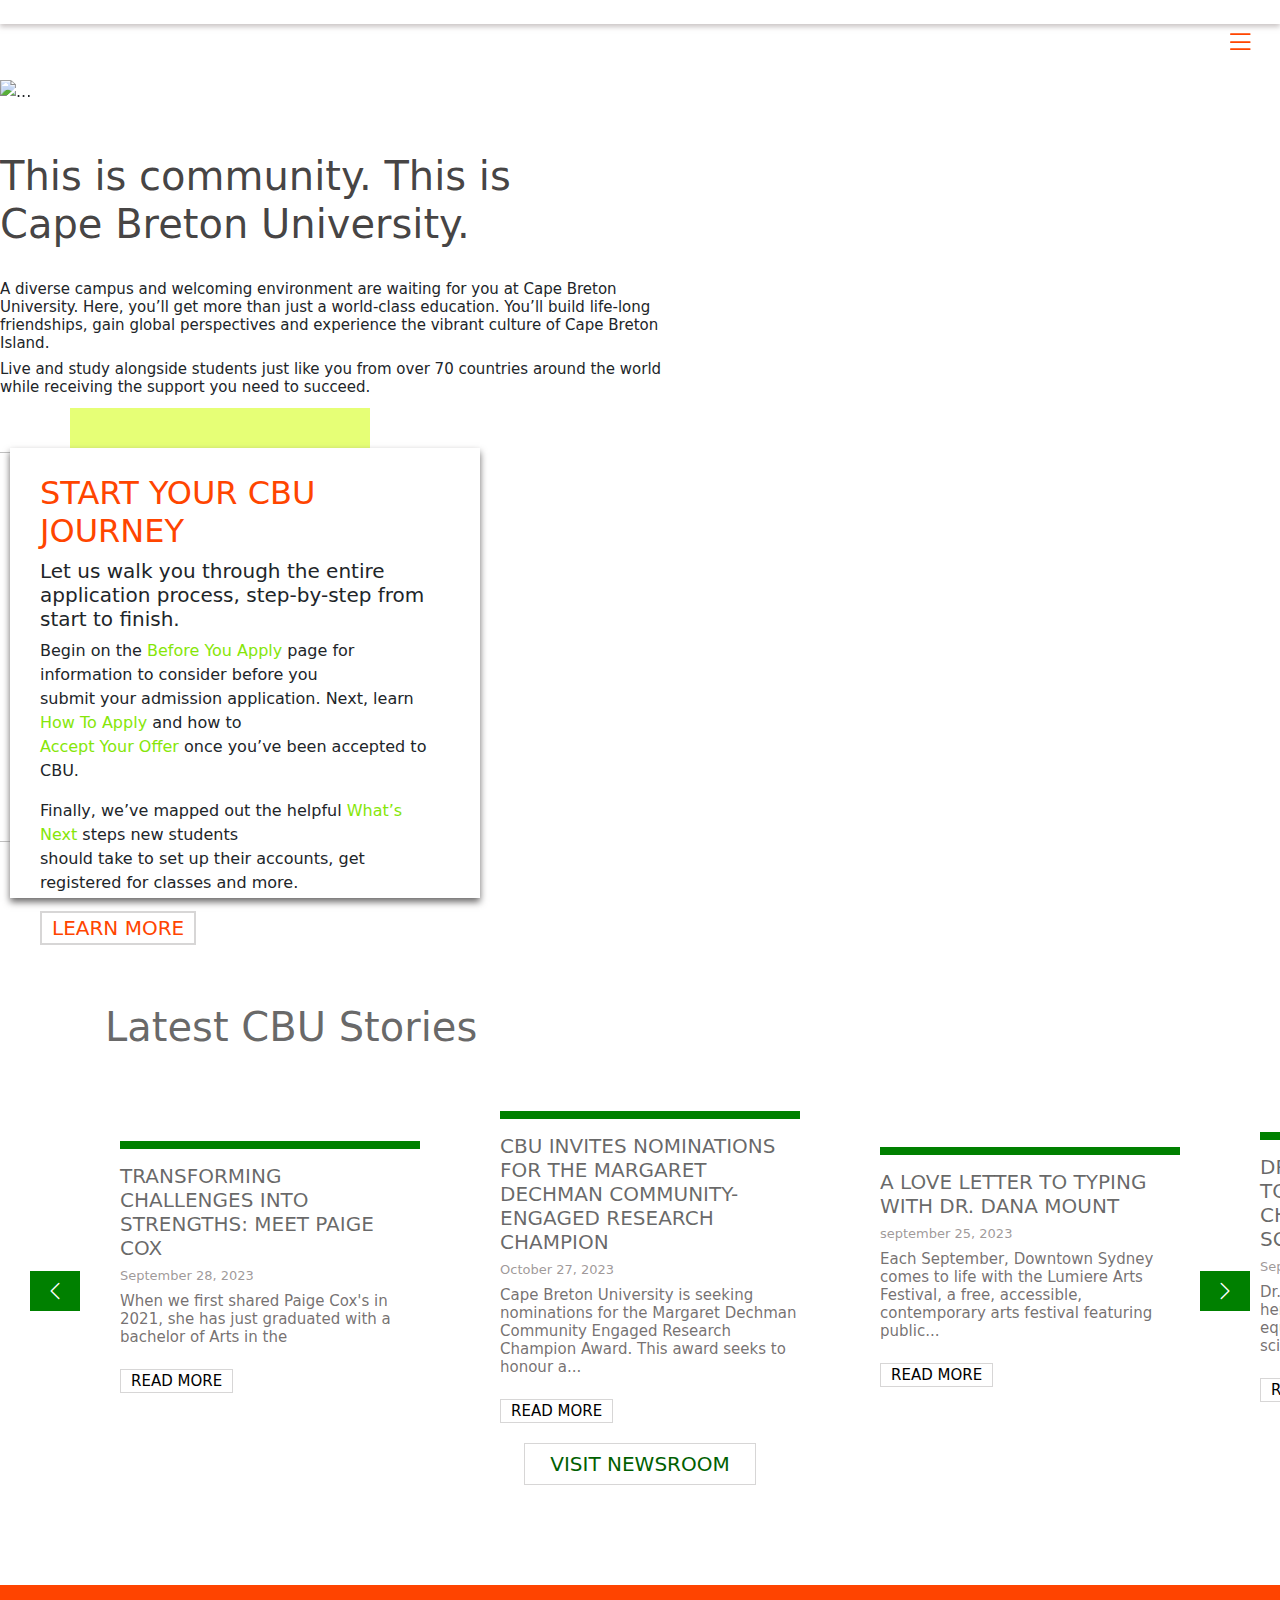
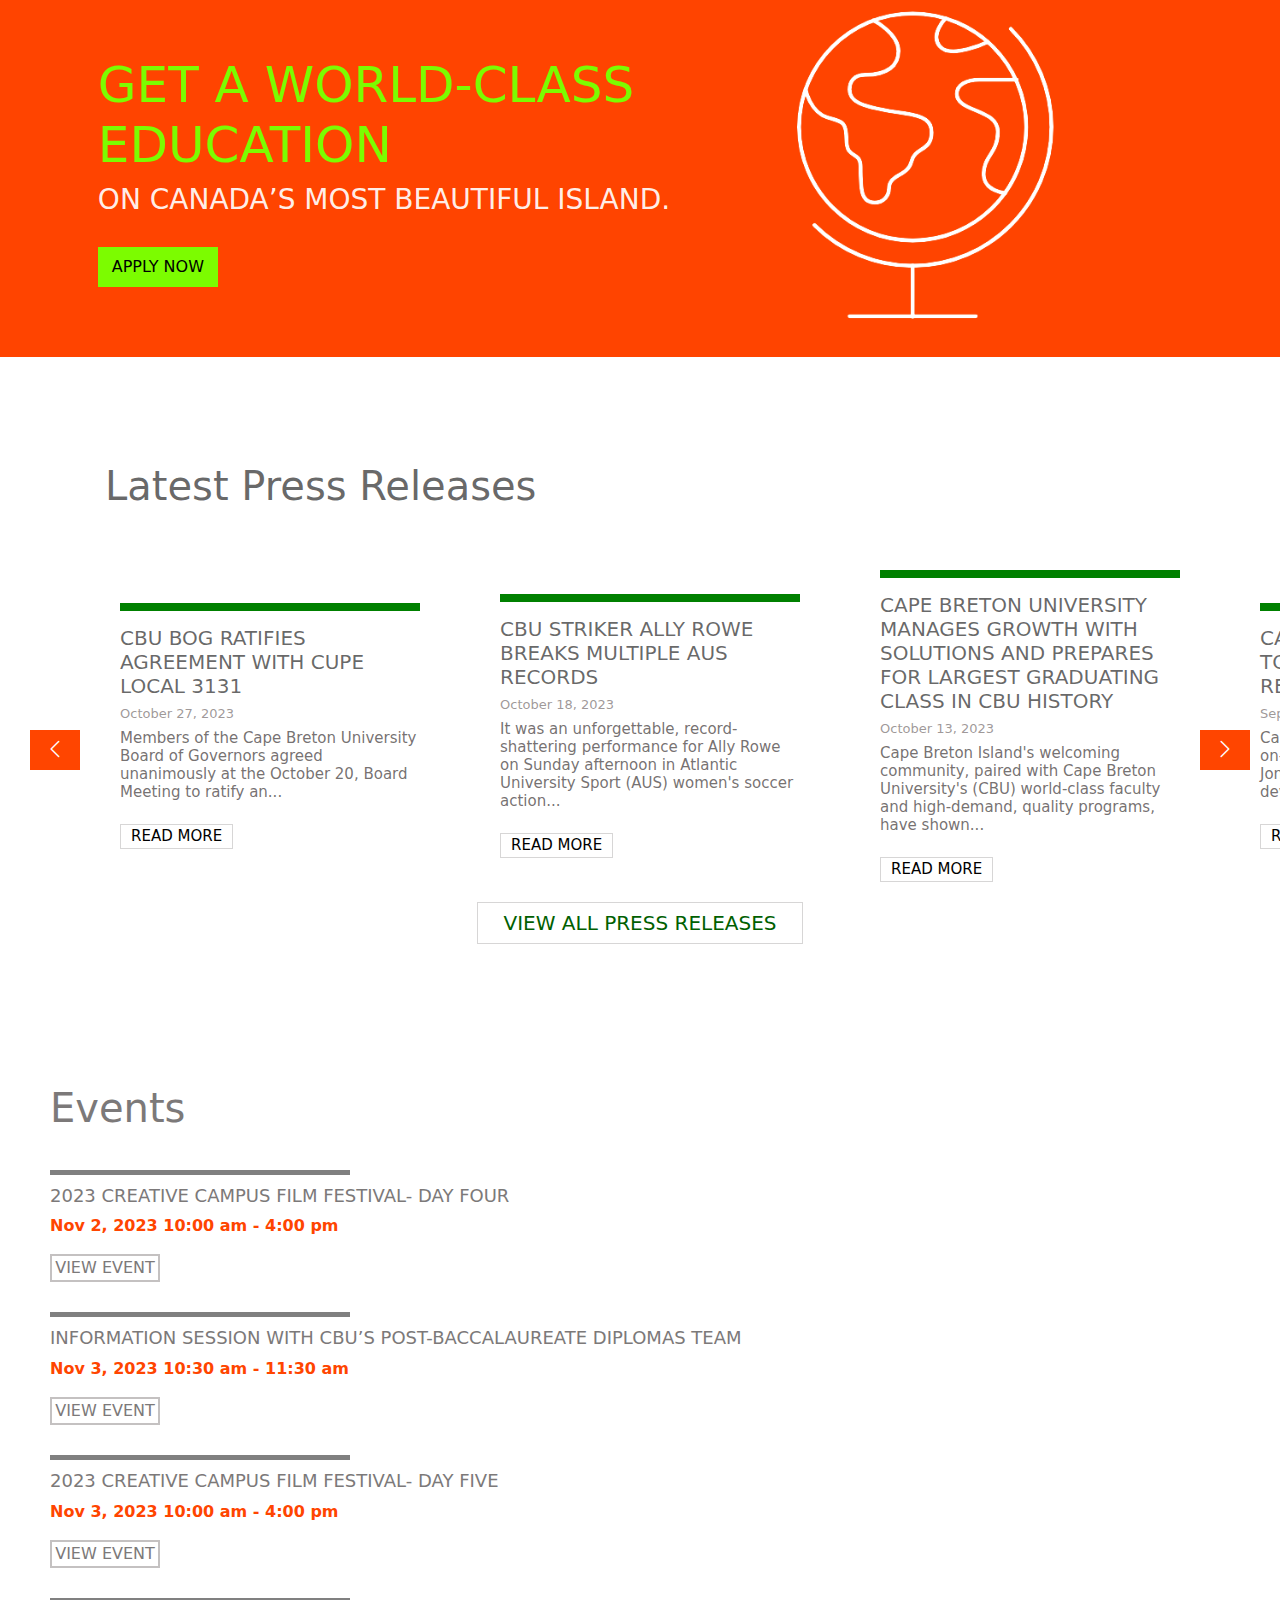
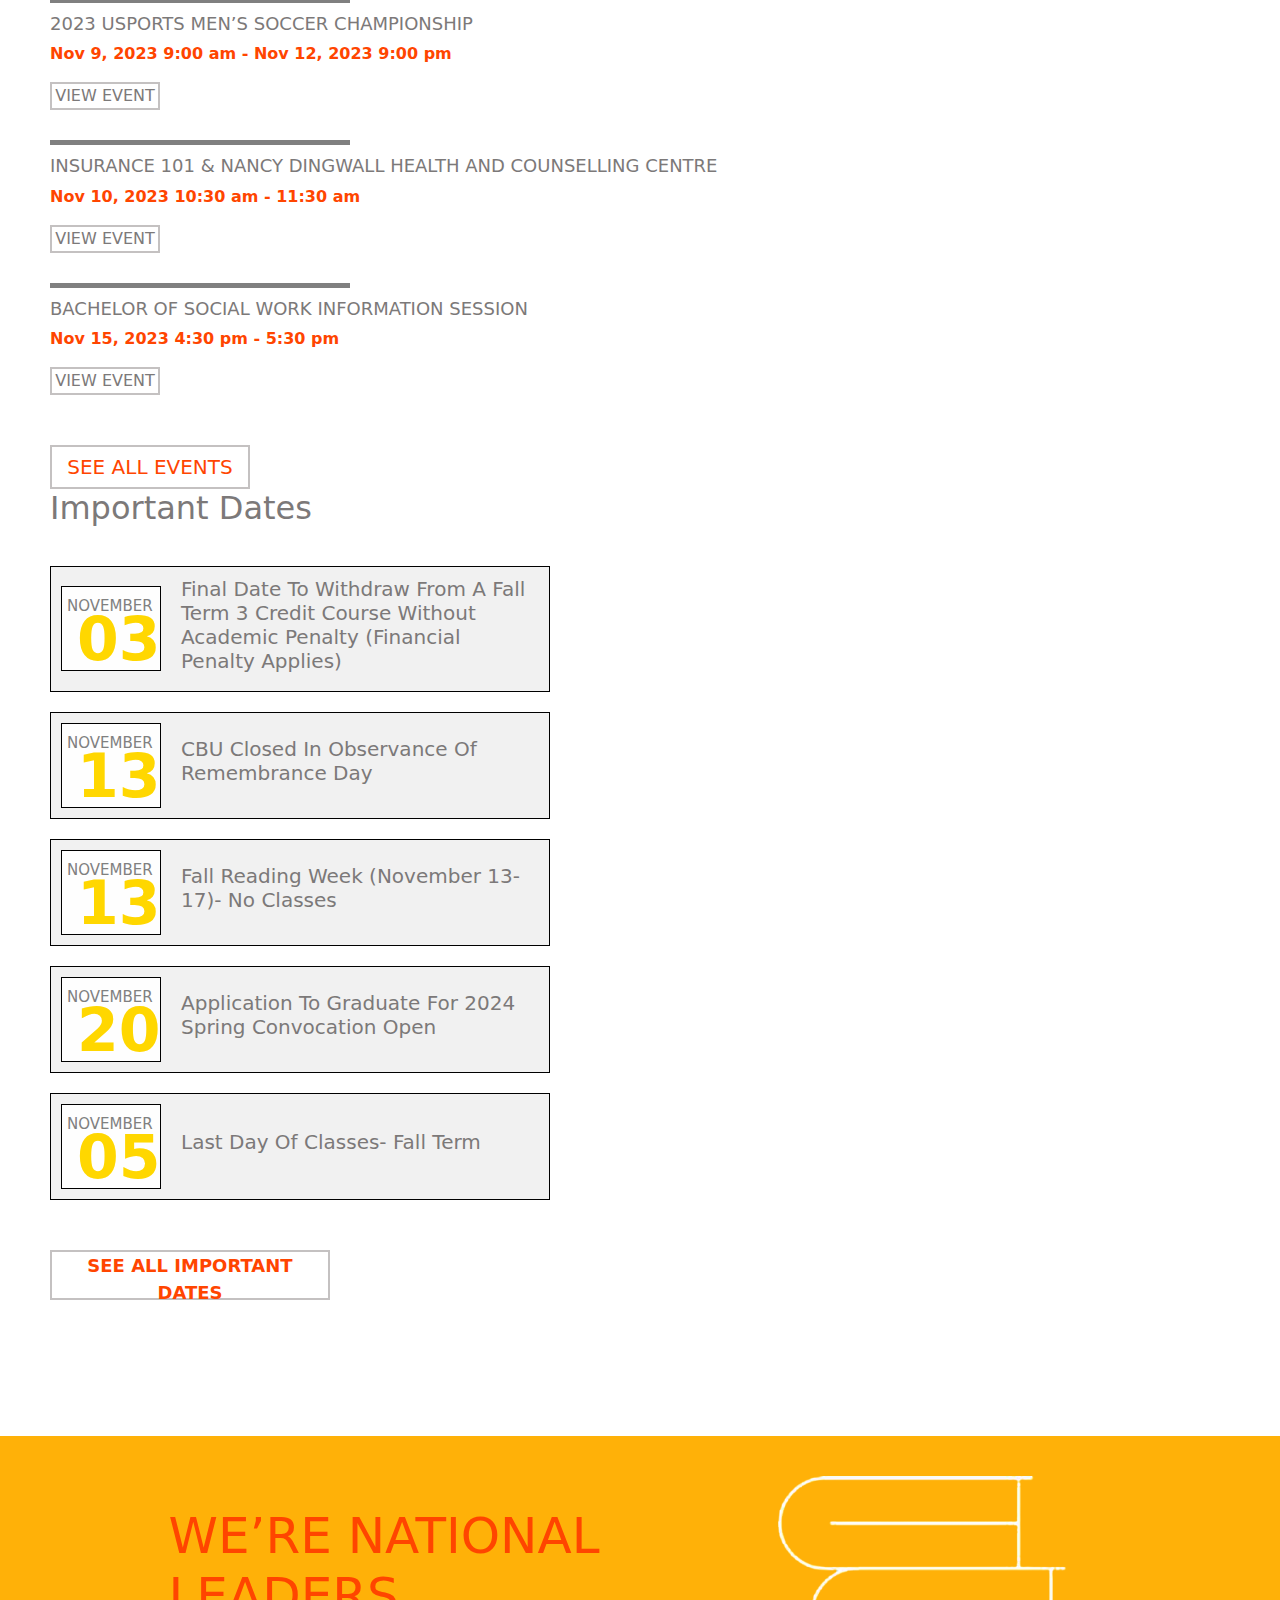
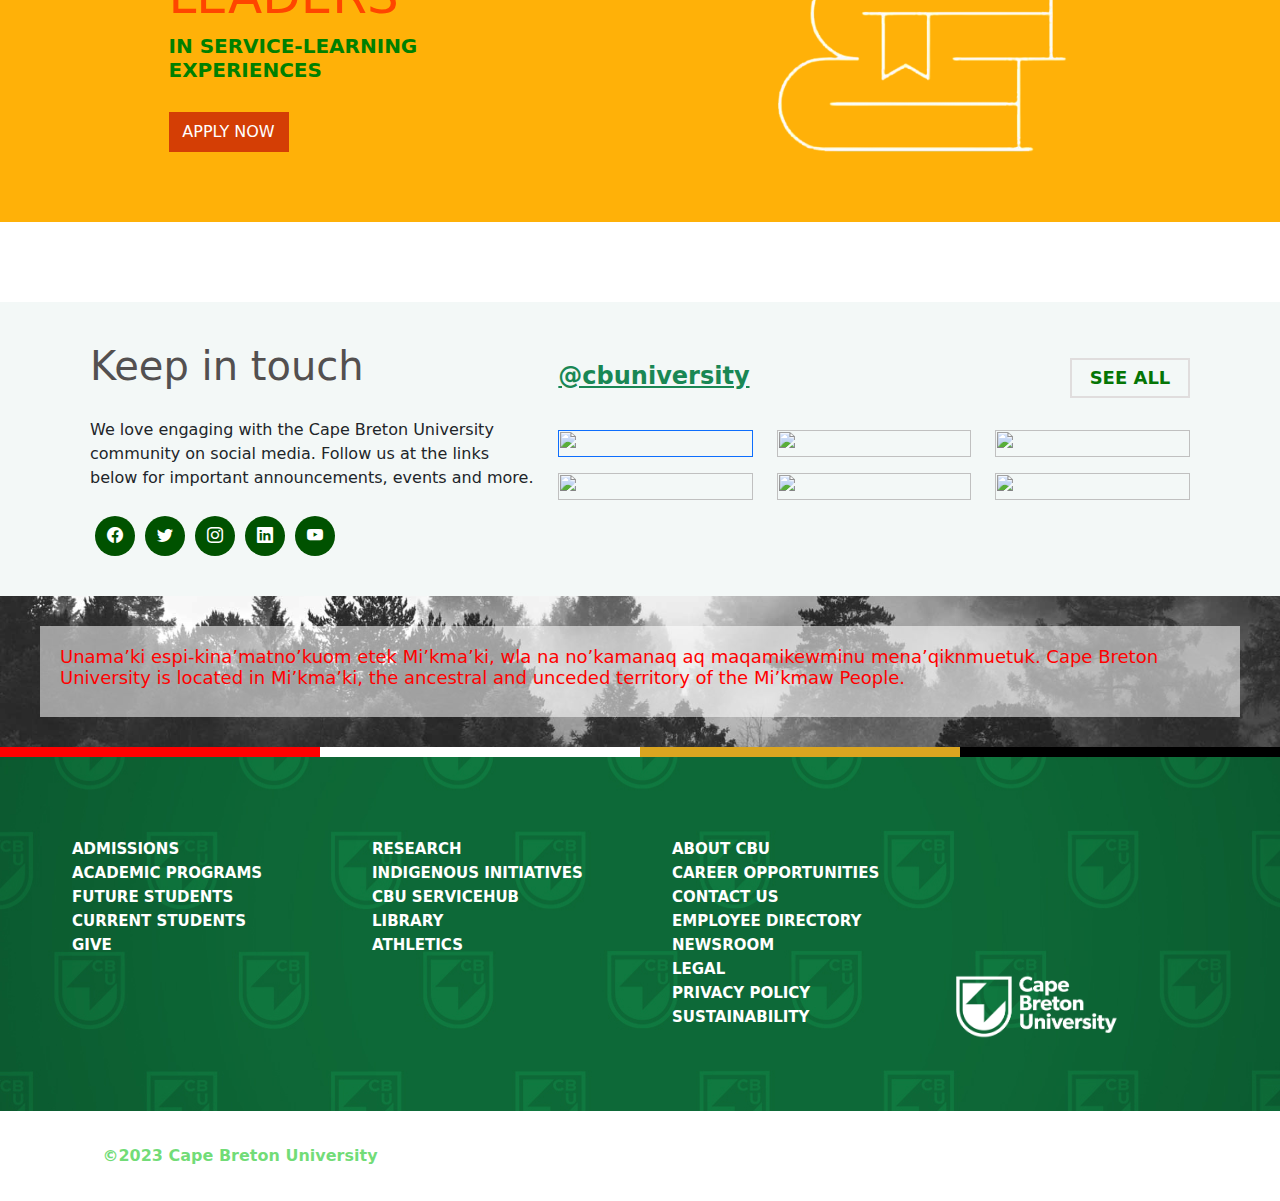
==== commit 72197081: "Made it mobile" ====
--- a/school.html
+++ b/school.html
@@ -17,6 +17,8 @@
 <body>
     <nav class="navigation">
         <a href="#" class="logo"><img src="https://cbudev2.wpengine.com/wp-content/uploads/2020/06/CBU-ShieldLogo_orange.png" width="130px" alt=""></a>
+        <button class="toggler"><i class="bi bi-list"></i></button>
+
         <div class="menu">
             <div class="top-nav">
                 <ul>
@@ -346,42 +348,42 @@
         <div class="carousel-inner bg-lg-h-75">
             <div class="carousel-item active img1">
                 <img src="https://www.cbu.ca/wp-content/uploads/2023/10/Convocation-Slider.jpg" class="d-block w-100" alt="...">
-                <div class="carousel-caption d-none d-md-block">
+                <div class="carousel-caption  d-md-block">
                     <h5>Congratulations</h5>
                     <p>TO FALL 2023 GRADUATES</p>
                 </div>
             </div>
             <div class="carousel-item img1">
                 <img src="   https://www.cbu.ca/wp-content/uploads/2023/10/AUS-2023-Slider-LogoFade.jpg" class="d-block w-100" alt="...">
-                <div class="carousel-caption d-none d-md-block bt1">
+                <div class="carousel-caption  d-md-block bt1">
                     <h5>2023 AUS <br>Soccer <br>Championships</h5>
                     <p>AT CBU!</p>
                 </div>
             </div>
             <div class="carousel-item img1">
                 <img src="https://www.cbu.ca/wp-content/uploads/2023/08/MicrosoftTeams-image-2-1920x650.png" class="d-block w-100" alt="...">
-                <div class="carousel-caption d-none d-md-block">
+                <div class="carousel-caption  d-md-block">
                     <h5>Investing In <br>You!</h5>
                     <p>VIEW COMPUS PLANS</p>
                 </div>
             </div>
             <div class="carousel-item img1">
                 <img src="https://www.cbu.ca/wp-content/uploads/2023/07/ForeverCBU-SLIDER.jpg" class="d-block w-100" alt="...">
-                <div class="carousel-caption d-none d-md-block">
+                <div class="carousel-caption  d-md-block">
                     <h5>Support The <br>Forever CBU <br>Compaign</h5>
                     <p>GIVE TODAY</p>
                 </div>
             </div>
             <div class="carousel-item img1">
                 <img src="https://www.cbu.ca/wp-content/uploads/2023/03/DSCF8115-scaled-e1679943431952-1920x650.jpg" class="d-block w-100" alt="...">
-                <div class="carousel-caption d-none d-md-block">
+                <div class="carousel-caption  d-md-block">
                     <h5>Accepted to <br>CBU?</h5>
                     <p>CONFIRM YOUR SEAT</p>
                 </div>
             </div>
             <div class="carousel-item img1">
                 <img src="https://www.cbu.ca/wp-content/uploads/2023/01/WOW-Slider-alt.jpg?ver=1693243284" class="d-block w-100" alt="...">
-                <div class="carousel-caption d-none d-md-block">
+                <div class="carousel-caption  d-md-block">
                     <h5>You're Invited <br>to CBU's Open <br>House!</h5>
                     <p>PRE - REGISTER TODAY</p>
                 </div>
--- a/style2.css
+++ b/style2.css
@@ -210,8 +210,8 @@
         .tr1 {
             display: flex;
             justify-content: space-between;
-            margin: 50px 100px !important;
-            height: 200%;
+            /* margin: 50px 100px !important; */
+            /* height: 200%; */
         }
         
         .tr1 a {
@@ -259,7 +259,6 @@
         .gd .gd5 {
             text-align: left;
             padding-block: 20px;
-            width: fit-content;
             height: 200px;
             width: 550px;
             margin: 6px 40px;
@@ -813,4 +812,100 @@
         
         .footer-logo {
             margin-top: -50px;
-        }+        }
+        /* -------------------Responsiveness------------------- */
+        
+        .toggler {
+            height: 40px;
+            width: 40px;
+            font-size: 20px;
+            border: none;
+            outline: none;
+            background: transparent;
+            float: right;
+            margin: 20px;
+            display: none;
+            color: orangered;
+            font-size: 30px;
+            font-weight: 800;
+        }
+        
+        @media only screen and (max-width:1309px) {
+            .navigation {
+                display: block;
+            }
+            .menu {
+                display: none;
+            }
+            .toggler {
+                display: initial !important;
+            }
+            .navigation .logo img {
+                width: 70px;
+                margin: 0px !important;
+            }
+            .carousel-caption {
+                top: 60px !important;
+            }
+            .gd {
+                grid-template-columns: repeat(1, 1fr) !important;
+                max-width: 400px;
+                margin: auto !important;
+                margin-left: -40px !important;
+            }
+            .gd img {
+                width: 100% !important;
+            }
+            .gd .gd3 {
+                max-width: 300px !important;
+                margin-top: -434px;
+                height: 480px;
+                margin-left: auto !important;
+                margin-right: auto !important;
+            }
+            .gd4 {
+                margin-top: -440px !important;
+                max-width: 470px;
+                margin-left: 50px !important;
+                height: 450px !important;
+            }
+            .gd5 {
+                max-width: 400px !important;
+                margin: auto;
+                margin-left: 30px !important;
+            }
+            .line2 {
+                grid-template-columns: repeat(1, 1fr) !important;
+            }
+            .box1 {
+                margin: 0px !important;
+            }
+        }
+        
+        @media only screen and (max-width:783px) {
+            .carousel-caption {
+                top: 10px !important;
+            }
+            .carousel-caption h5 {
+                font-size: 20px !important;
+            }
+            .logo {
+                padding: 15px 30px;
+            }
+        }
+        
+        @media only screen and (max-width: 893px) {
+            .tr1 {
+                flex-wrap: wrap;
+            }
+        }
+        
+        @media only screen and (max-width:1055px) {
+            .columns {
+                grid-template-columns: repeat(1, 1fr) !important;
+            }
+            .box1 .nb {
+                width: 100% !important;
+            }
+        }
+        /* -------X---------Responsiveness-----------X------- */